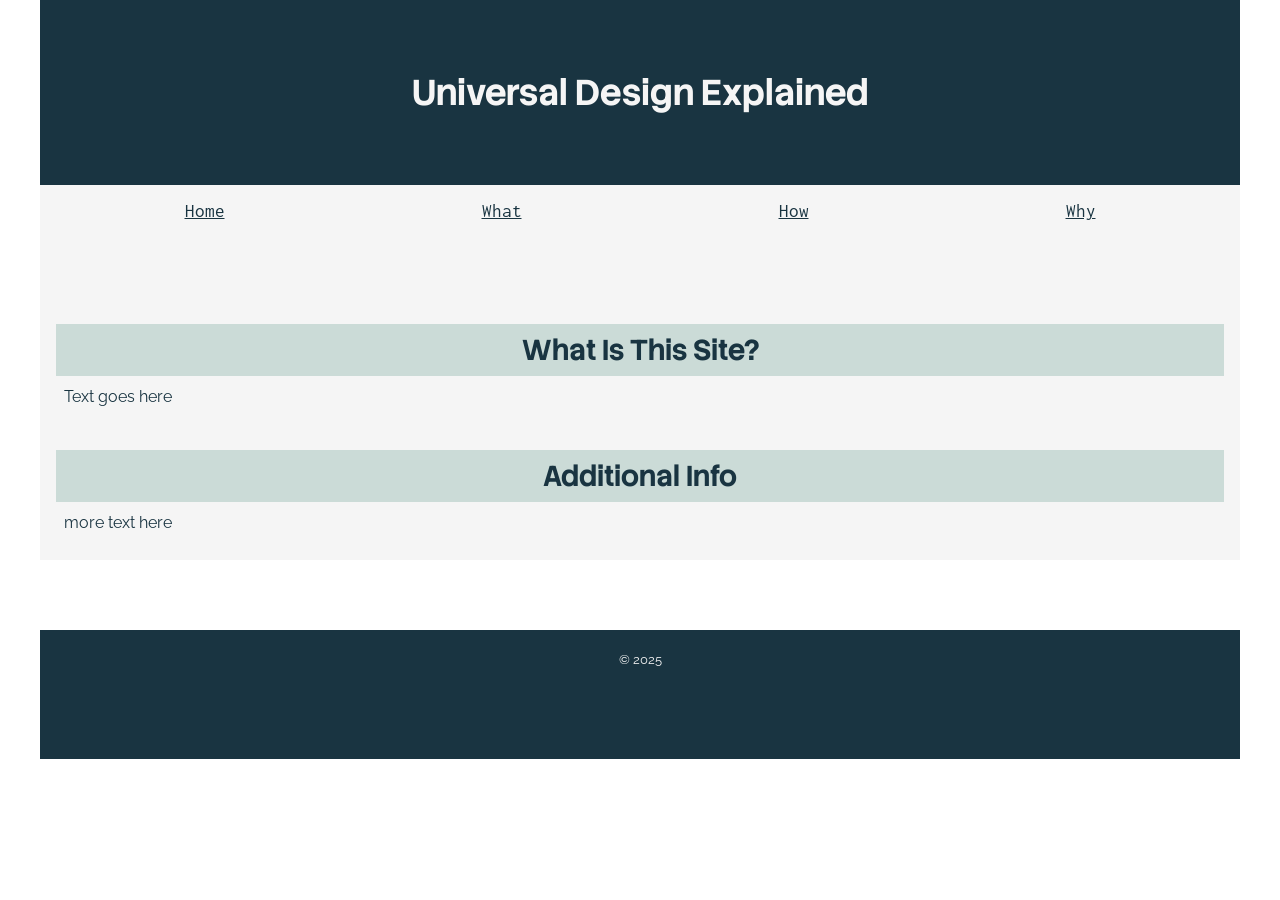
==== project/index.html @ 19c7efba "file organization and final project" ====
<!DOCTYPE html>
<html lang="en">
<head>
    <meta charset="UTF-8">
    <meta name="viewport" content="width=device-width, initial-scale=1.0">
    <title>Universal Design Explained (3150 Final Project)</title>
    <link rel="stylesheet" href="css/project.css">
</head>
<body>
    <div class="container">
        <a class="skip-nav" href="#content">Skip to Content</a>
        <header>
            <h1>Universal Design Explained</h1>
        </header>
        <nav>
            <h2 class="sr-only">Main Navigation</h2>
            <ul>
                <li><a href="#">Home</a></li>
                <li><a href="/project/what-is-universal-design.html">What</a></li>
                <li><a href="/project/how-to-universal-design.html">How</a></li>
                <li><a href="/project/why-universal-design.html">Why</a></li>
            </ul>
        </nav>
        <main id="content">
            <section id="intro">
                <h2>What Is This Site?</h2>
                <p>Text goes here</p>
            </section>
            <section id="more">
                <h2>Additional Info</h2>
                <p>more text here</p>
            </section>
        </main>
        <footer>
            <p>
                <small>&copy; 2025</small>
            </p>
        </footer>
    </div>
</body>
</html>
---- project/css/project.css ----
/*import fonts here*/
@import url('https://fonts.googleapis.com/css2?family=Inconsolata:wght@200..900&family=Raleway:ital,wght@0,100..900;1,100..900&family=Stack+Sans+Headline:wght@200..700&display=swap');

*,
*:before,
*:after {
    box-sizing: border-box;
    padding:0;
    margin:0;
}

.sr-only {
  border: 0;
  clip: rect(0, 0, 0, 0);
  height: 1px;
  margin: -1px;
  overflow: hidden;
  padding: 0;
  position: absolute;
  white-space: nowrap;
  width: 1px;
}

body {
 font-family: 'Raleway', sans-serif;
 font-size: 16px;
}


h1, h2, h3 {
  font-family: 'Stack Sans Headline', sans-serif;
  text-align: center;
}

h1 {
  font-size: 2.25em;
  padding: 0.5em;
}

h2 {
  font-size: 1.8em;
  background-color: #cbdbd7;
  color: #193441;
  padding: 0.25em;
}

.skip-nav {
  position: absolute;
  transform: translateY(-200%);
}

.skip-nav {
  transition: transform 0.3s;
}

section {
 padding: 1em;
  margin: auto;
  background-color: #f5f5f5;
  color: #193441;
}

p {
  line-height: 1.6em;
  padding: 0.5em;
}

nav ul li {
    list-style: none;
    font-family: "Inconsolata", sans-serif;
    font-size: 1.2em;
}

a:link {
  color: #193441;
}

a:visited {
  color: #353b3b;
}

a:hover {
  color: #355261;
}

a:active {
  /*get all states for redundancy's sake*/
  color:#355261;
}

.container {
  max-width: 1200px;
  margin: 0 auto;
    display: grid;
    width: 100vw;
    height: 100vh;

    grid-template-columns: 
    1fr;

    grid-template-areas: 
    "hd"
    "nv"
    "mn"
    "mn"
    "mn"
    "ft";
}

header {
  grid-area: "hd";
  padding: 1em;
  background-color: #193441;
  color:#f5f5f5;
  place-content: center;
}

nav {
  grid-area: "nv";
  padding: 1em;
  background-color: #f5f5f5;
}

main {
  grid-area: "mn";
  max-height: 100%;
}

footer {
  grid-area: "ft";
  text-align: center;
  padding: 0.5em;
  background-color: #193441;
  color:#f5f5f5;
}

nav ul {
    /*flexbox works, but it's not the best way to do overall layout*/
    display: flex;
    flex-flow: row nowrap;
    justify-content: space-around;
    align-content: center;
}
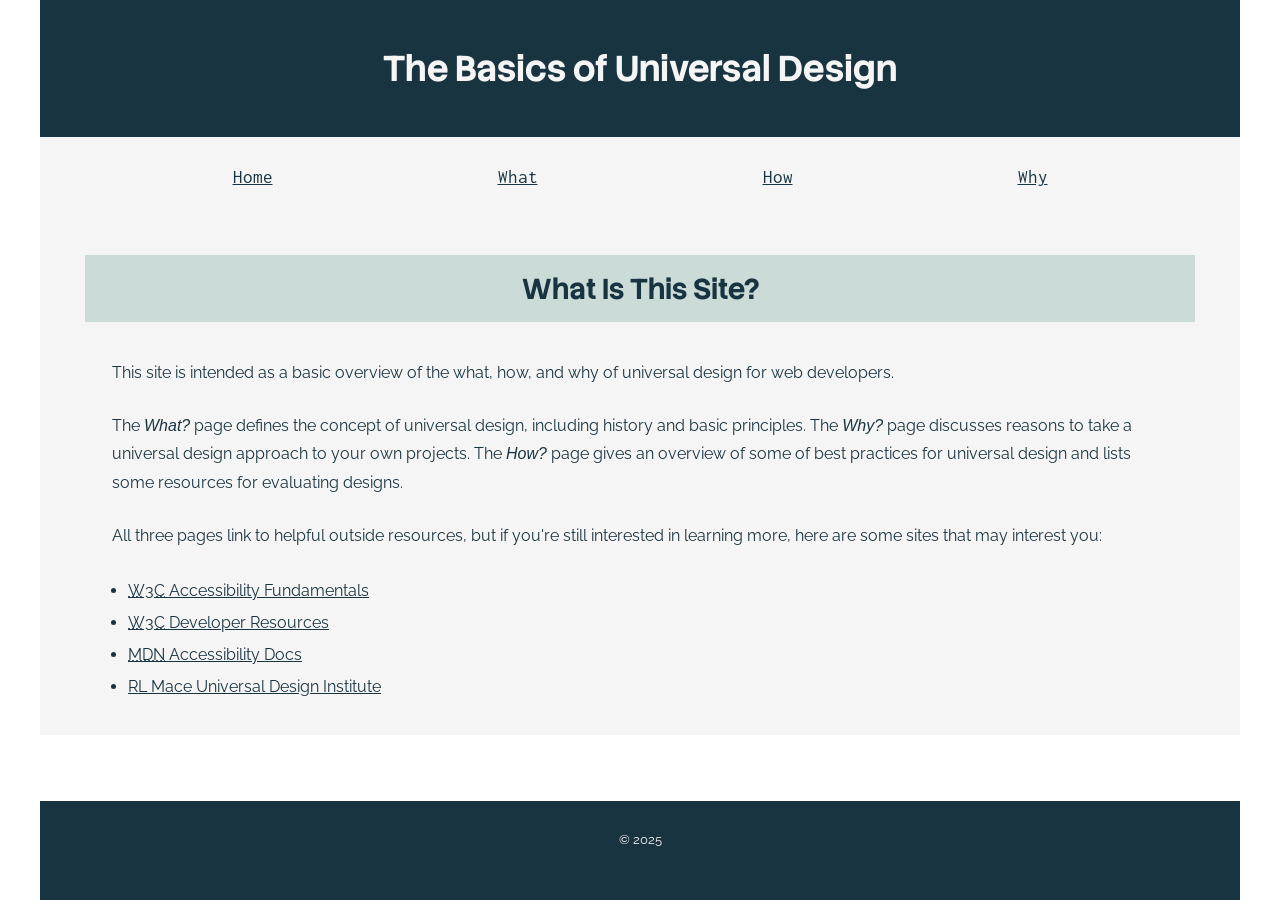
==== commit 1f808970: "final project site work" ====
--- a/project/index.html
+++ b/project/index.html
@@ -3,33 +3,41 @@
 <head>
     <meta charset="UTF-8">
     <meta name="viewport" content="width=device-width, initial-scale=1.0">
-    <title>Universal Design Explained (3150 Final Project)</title>
+    <title>The Basics of Universal Design (3150 Final Project)</title>
     <link rel="stylesheet" href="css/project.css">
 </head>
 <body>
     <div class="container">
         <a class="skip-nav" href="#content">Skip to Content</a>
         <header>
-            <h1>Universal Design Explained</h1>
+            <h1>The Basics of Universal Design</h1>
         </header>
         <nav>
             <h2 class="sr-only">Main Navigation</h2>
             <ul>
                 <li><a href="#">Home</a></li>
-                <li><a href="/project/what-is-universal-design.html">What</a></li>
-                <li><a href="/project/how-to-universal-design.html">How</a></li>
-                <li><a href="/project/why-universal-design.html">Why</a></li>
+                <li><a href="https://kiwickersham.github.io/universal-design/project/what-is-universal-design.html">What</a></li>
+                <li><a href="https://kiwickersham.github.io/universal-design/project/how-to-universal-design.html">How</a></li>
+                <li><a href="https://kiwickersham.github.io/universal-design/project/why-universal-design.html">Why</a></li>
             </ul>
         </nav>
         <main id="content">
             <section id="intro">
                 <h2>What Is This Site?</h2>
-                <p>Text goes here</p>
+                <p>This site is intended as a basic overview of the what, how, and why of universal design for web developers.</p>
+                <p>The <em>What?</em> page defines the concept of universal design, including history and basic principles. The <em>Why?</em> page discusses reasons to take a universal design approach to your own projects. The <em>How?</em> page gives an overview of some of best practices for universal design and lists some resources for evaluating designs.</p>
+                <p>All three pages link to helpful outside resources, but if you're still interested in learning more, here are some sites that may interest you:</p>
+                <ul>
+                    <li><a href="https://www.w3.org/WAI/fundamentals/"><abbr title="World Wide Web Consortium">W3C</abbr> Accessibility Fundamentals</a></li>
+                    <li><a href="https://www.w3.org/developers/"><abbr title="World Wide Web Consortium">W3C</abbr> Developer Resources</a></li>
+                    <li><a href="https://developer.mozilla.org/en-US/docs/Web/Accessibility"><abbr title="Mozilla Developer Network">MDN</abbr> Accessibility Docs</a></li>
+                    <li><a href="https://www.udinstitute.org/">RL Mace Universal Design Institute</a></li>
+                </ul>
             </section>
-            <section id="more">
+            <!-- <section id="more">
                 <h2>Additional Info</h2>
                 <p>more text here</p>
-            </section>
+            </section> -->
         </main>
         <footer>
             <p>
--- a/project/css/project.css
+++ b/project/css/project.css
@@ -41,7 +41,14 @@
   font-size: 1.8em;
   background-color: #cbdbd7;
   color: #193441;
-  padding: 0.25em;
+  padding: 0.5em;
+  margin: 1em;
+  margin-top: 0em;
+}
+
+h3 {
+  font-size: 1.4em;
+  padding: 0.5em;
 }
 
 .skip-nav {
@@ -61,8 +68,24 @@
 }
 
 p {
-  line-height: 1.6em;
-  padding: 0.5em;
+  line-height: 1.8em;
+  padding: 0.5em;
+  margin: 0.5em 3em;
+}
+
+ol, ul {
+  padding: 0.5em;
+  margin: 0.5em 4em;
+  line-height: 2em;
+}
+
+blockquote {
+  background: white;
+  padding: 2em;
+  margin: 2em;
+  line-height: 2em;
+  margin-bottom: 0.5em;
+  font-weight: bold;
 }
 
 nav ul li {
@@ -108,7 +131,7 @@
 }
 
 header {
-  grid-area: "hd";
+  grid-area: hd;
   padding: 1em;
   background-color: #193441;
   color:#f5f5f5;
@@ -116,18 +139,18 @@
 }
 
 nav {
-  grid-area: "nv";
-  padding: 1em;
+  grid-area: nv;
+  padding: 0.5em;
   background-color: #f5f5f5;
 }
 
 main {
-  grid-area: "mn";
+  grid-area: mn;
   max-height: 100%;
 }
 
 footer {
-  grid-area: "ft";
+  grid-area: ft;
   text-align: center;
   padding: 0.5em;
   background-color: #193441;
@@ -140,4 +163,49 @@
     flex-flow: row nowrap;
     justify-content: space-around;
     align-content: center;
+}
+
+@media screen 
+and (min-width: 641px)
+and (max-width: 900px) {
+    .container {
+        grid-template-columns: 
+    1fr;
+
+    grid-template-areas: 
+    "hd"
+    "nv"
+    "mn"
+    "mn"
+    "ft";
+    }
+
+    nav ul li a {
+  padding: 0.8em 1.5em;
+}
+
+}
+
+/*phone*/
+@media screen 
+and (max-width: 640px) {
+    .container {
+        grid-template-columns: 1fr;
+        grid-template-areas:    
+        "hd"
+        "mn"
+        "nv"
+        "ft";
+    }
+    nav ul {
+        flex-flow: column nowrap;
+        text-align: center;
+    }
+    nav ul li a {
+        display: block;
+        padding: 10px 5px;
+        margin: 5px;
+        border: 1px solid black;
+        background: #cbdbd7;
+    }
 }
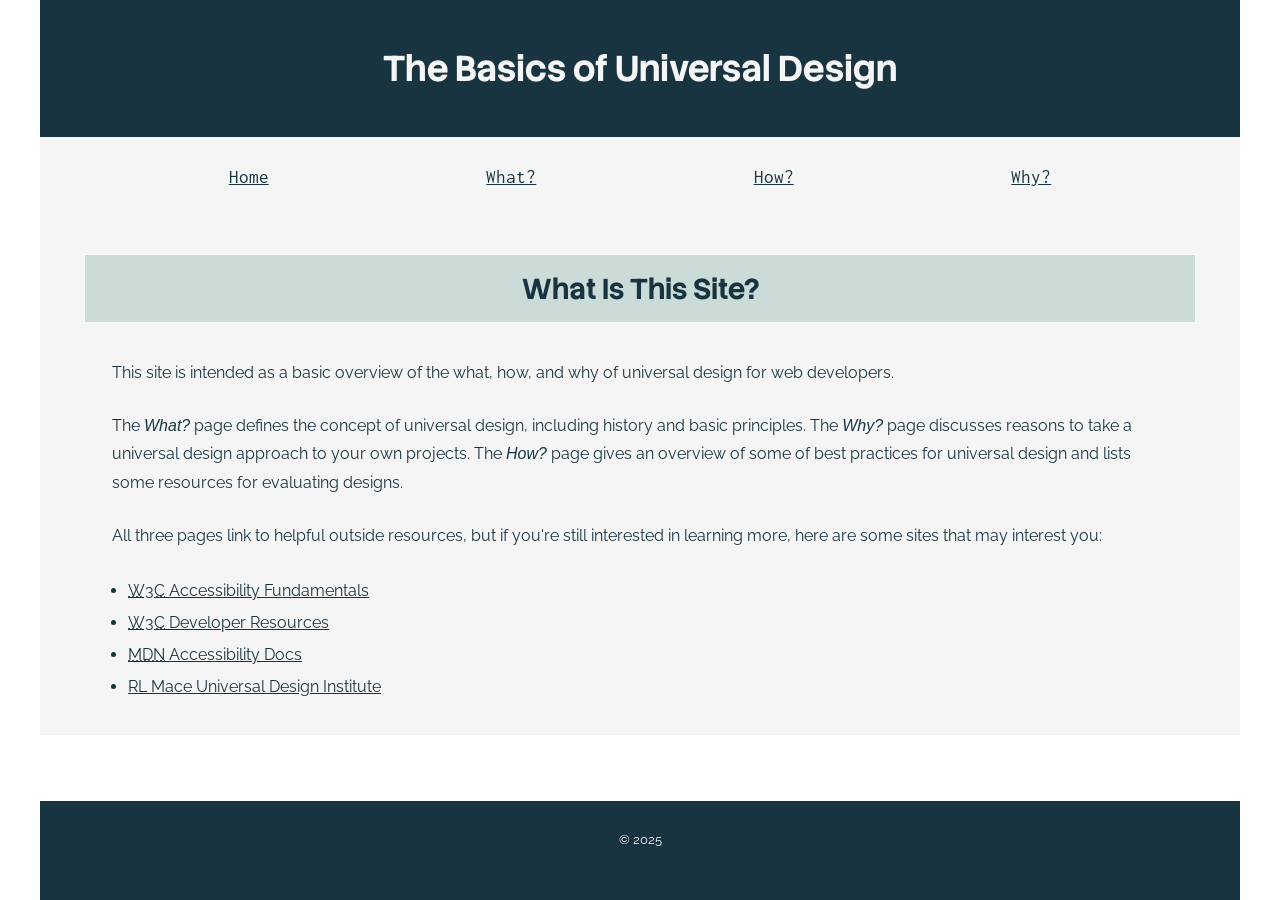
==== commit 73f8df76: "testing, validation, and bug fixes" ====
--- a/project/index.html
+++ b/project/index.html
@@ -16,9 +16,9 @@
             <h2 class="sr-only">Main Navigation</h2>
             <ul>
                 <li><a href="#">Home</a></li>
-                <li><a href="https://kiwickersham.github.io/universal-design/project/what-is-universal-design.html">What</a></li>
-                <li><a href="https://kiwickersham.github.io/universal-design/project/how-to-universal-design.html">How</a></li>
-                <li><a href="https://kiwickersham.github.io/universal-design/project/why-universal-design.html">Why</a></li>
+                <li><a href="https://kiwickersham.github.io/universal-design/project/what-is-universal-design.html">What?</a></li>
+                <li><a href="https://kiwickersham.github.io/universal-design/project/how-to-universal-design.html">How?</a></li>
+                <li><a href="https://kiwickersham.github.io/universal-design/project/why-universal-design.html">Why?</a></li>
             </ul>
         </nav>
         <main id="content">
--- a/project/css/project.css
+++ b/project/css/project.css
@@ -176,7 +176,6 @@
     "hd"
     "nv"
     "mn"
-    "mn"
     "ft";
     }
 
